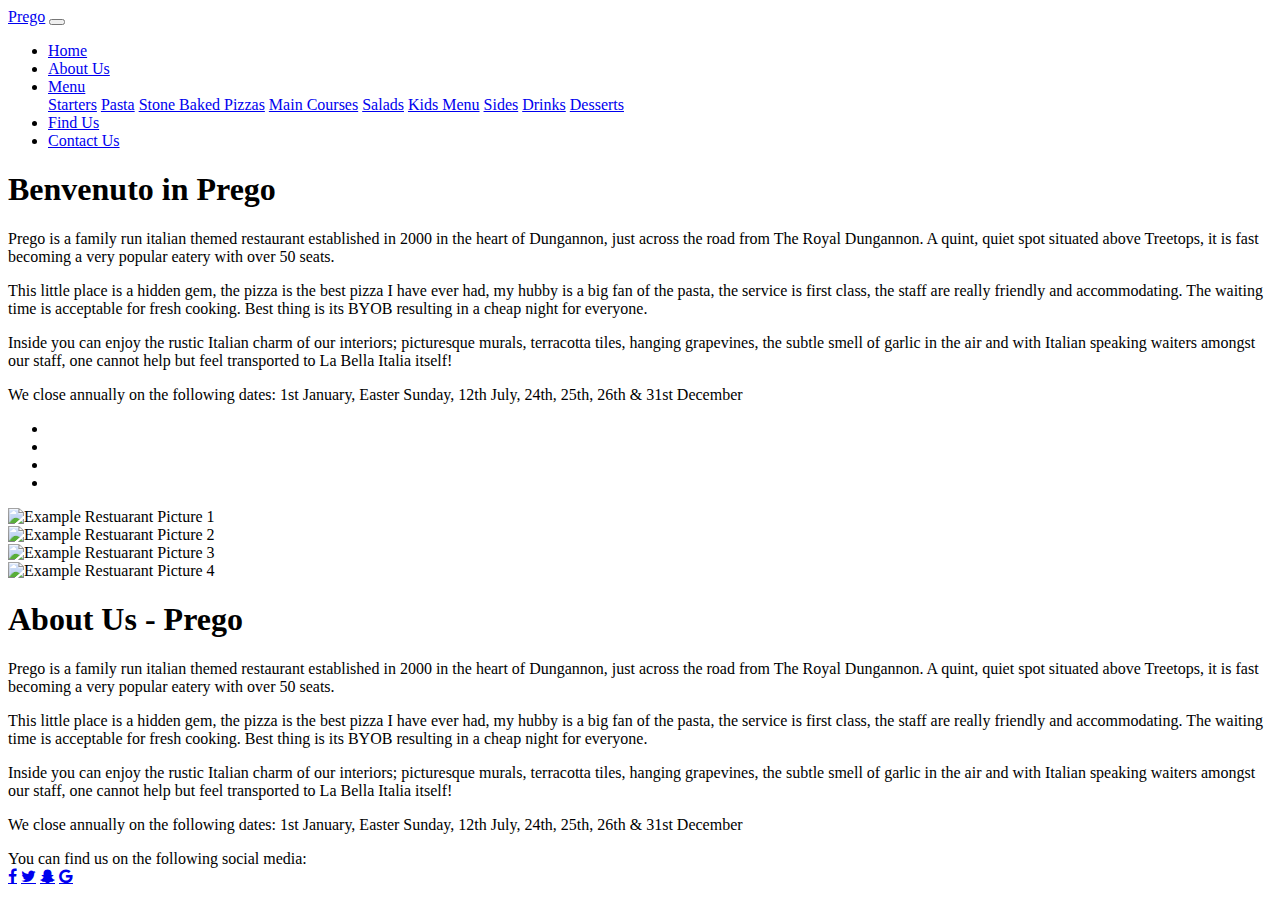
==== index.html @ 9827e864 "Add files via upload" ====
<!doctype html>
<html lang="en">
    <head>
        <!-- Required meta tags -->
        <meta charset="utf-8">
        <meta name="viewport" content="width=device-width, initial-scale=1, shrink-to-fit=no">

            <!-- Bootstrap CSS -->
        <link rel="stylesheet" href="https://stackpath.bootstrapcdn.com/bootstrap/4.1.1/css/bootstrap.min.css" 
            integrity="sha384-WskhaSGFgHYWDcbwN70/dfYBj47jz9qbsMId/iRN3ewGhXQFZCSftd1LZCfmhktB" crossorigin="anonymous">

        <!-- Social Media icon library -->
        <link rel="stylesheet" href="https://cdnjs.cloudflare.com/ajax/libs/font-awesome/4.7.0/css/font-awesome.min.css">

        <!-- Custom CSS -->
        <link rel="stylesheet" href="css/style.css">

        <!-- Custom Fonts -->
        <link href="https://fonts.googleapis.com/css?family=Felipa&display=swap" rel="stylesheet"> 
        <title>Prego - Authentic Italian Resturant</title>
    </head>

    <body>
        <!-- Navigation code start -->
        <nav class="navbar navbar-expand-lg navbar-dark fixed-top" id="mainNav">
            <a class="navbar-brand text-uppercase" href="#top" id="brand">Prego</a>
            <button class="navbar-toggler" type="button" data-toggle="collapse" data-target="#navbarNav" 
                    aria-controls="navbarNav" aria-expanded="false" aria-label="Toggle navigation">
                <span class="navbar-toggler-icon"></span>
            </button>
            <div class=" navbar-collapse collapse" id="navbarNav">
                <ul class="navbar-nav">
                    <li class="nav-item active">
                        <a class="nav-link" href="#opening">Home</a>
                    </li>
                    <li class="nav-item">
                        <a class="nav-link" href="#about">About Us</a>
                    </li>

                    <li class="nav-item dropdown">
                        <a class="nav-link dropdown-toggle" href="#" id="navbarDrop" data-toggle="dropdown">
                            Menu
                        </a>
                        <div class="dropdown-menu">
                            <a class="dropdown-item" href="menu.html">Starters</a>
                            <a class="dropdown-item" href="#">Pasta</a>
                            <a class="dropdown-item" href="#">Stone Baked Pizzas</a>
                            <a class="dropdown-item" href="#">Main Courses</a>
                            <a class="dropdown-item" href="#">Salads</a>
                            <a class="dropdown-item" href="#">Kids Menu</a>
                            <a class="dropdown-item" href="#">Sides</a>
                            <a class="dropdown-item" href="#">Drinks</a>
                            <a class="dropdown-item" href="#">Desserts</a>
                        </div>
                    </li>

                    <li class="nav-item">
                        <a class="nav-link" href="#">Find Us</a>
                    </li>
                    <li class="nav-item">
                        <a class="nav-link" href="#">Contact Us</a>
                    </li>
                </ul>
            </div>
        </nav>
        <!-- Navigation code end -->

        <!-- Opening paragraph start -->
        <div class="container" id="opening">
            <h1 id="title">Benvenuto in Prego</h1>
            <div class="underLine">
                <div class="row" id="titleColour">
                    <span class="hrGreen"></span>
                    <span class="hrWhite"></span>
                    <span class="hrRed"></span>
                </div> 
            </div>
            <p>
                Prego is a family run italian themed restaurant established in 2000 in the heart of Dungannon, 
                just across the road from The Royal Dungannon. A quint, quiet spot situated above Treetops, it is fast 
                becoming a very popular eatery with over 50 seats.
            </p>
            <p>
                This little place is a hidden gem, the pizza is the best pizza I have ever had, my hubby is a big fan of the pasta, 
                the service is first class, the staff are really friendly and accommodating. The waiting time is acceptable for fresh 
                cooking. Best thing is its BYOB resulting in a cheap night for everyone.
            </p>
            <p>
                Inside you can enjoy the rustic Italian charm of our interiors; picturesque murals, terracotta tiles, 
                hanging grapevines, the subtle smell of garlic in the air and with Italian speaking waiters amongst our staff, 
                one cannot help but feel transported to La Bella Italia itself!
            </p>
            <p>
                We close annually on the following dates: 1st January, Easter Sunday, 12th July, 
                24th, 25th, 26th & 31st December
            </p>
            <p class="space"></p>    
        </div>
        <!-- Opening paragraph end -->

        <!-- Carousel code start -->
        <div id="resturantPics" class="carousel slide" data-ride="carousel">
            <!-- Indicators -->
            <ul class="carousel-indicators">
                <li data-target="#resturantPics" data-slide-to="0" class="active"></li>
                <li data-target="#resturantPics" data-slide-to="1"></li>
                <li data-target="#resturantPics" data-slide-to="2"></li>
                <li data-target="#resturantPics" data-slide-to="3"></li>
            </ul>
                
            <!-- The slideshow -->
            <div class="carousel-inner">
                <div class="carousel-item active">
                    <img src="img/example-picture-01.jpg" alt="Example Restuarant Picture 1">
                </div>
                <div class="carousel-item">
                    <img src="img/example-picture-02.jpg" alt="Example Restuarant Picture 2">
                </div>
                <div class="carousel-item">
                    <img src="img/example-picture-03.jpg" alt="Example Restuarant Picture 3">
                </div>
                <div class="carousel-item">
                        <img src="img/example-picture-04.jpg" alt="Example Restuarant Picture 4">
                </div>
            </div>   
        </div>
        <!-- Carousel code end -->

        <!-- About Us paragraph start -->
        <div class="container" id="about">
            <h1 id="title">About Us - Prego</h1>
            <div class="underLine">
                <div class="row" id="titleColour">
                    <span class="hrGreen"></span>
                    <span class="hrWhite"></span>
                    <span class="hrRed"></span>
                </div> 
            </div>
            <p>
                Prego is a family run italian themed restaurant established in 2000 in the heart of Dungannon, 
                just across the road from The Royal Dungannon. A quint, quiet spot situated above Treetops, it is fast 
                becoming a very popular eatery with over 50 seats.
            </p>
            <p>
                This little place is a hidden gem, the pizza is the best pizza I have ever had, my hubby is a big fan of the pasta, 
                the service is first class, the staff are really friendly and accommodating. The waiting time is acceptable for fresh 
                cooking. Best thing is its BYOB resulting in a cheap night for everyone.
            </p>
            <p>
                Inside you can enjoy the rustic Italian charm of our interiors; picturesque murals, terracotta tiles, 
                hanging grapevines, the subtle smell of garlic in the air and with Italian speaking waiters amongst our staff, 
                one cannot help but feel transported to La Bella Italia itself!
            </p>
            <p>
                We close annually on the following dates: 1st January, Easter Sunday, 12th July, 
                24th, 25th, 26th & 31st December
            </p> 
            <p class="space"></p>      
        </div>
        <!-- About Us paragraph end -->


        <footer class="social justify-content-center">
            <div class="row">
                <div class="col-md-6" id="text">You can find us on the following social media:</div>
                <div class="col-md-6" id="social">
                    <a href="#" class="fa fa-facebook"></a>
                    <a href="#" class="fa fa-twitter"></a>
                    <a href="#" class="fa fa-snapchat-ghost"></a>
                    <a href="#" class="fa fa-google"></a>
                </div>
            </div>            
        </footer>

   
        <!-- Optional JavaScript -->
        <!-- jQuery first, then Popper.js, then Bootstrap JS -->
        <script src="https://code.jquery.com/jquery-3.3.1.slim.min.js" 
                integrity="sha384-q8i/X+965DzO0rT7abK41JStQIAqVgRVzpbzo5smXKp4YfRvH+8abtTE1Pi6jizo" crossorigin="anonymous"></script>
        <script src="https://cdnjs.cloudflare.com/ajax/libs/popper.js/1.14.3/umd/popper.min.js" 
                integrity="sha384-ZMP7rVo3mIykV+2+9J3UJ46jBk0WLaUAdn689aCwoqbBJiSnjAK/l8WvCWPIPm49" crossorigin="anonymous"></script>
        <script src="https://stackpath.bootstrapcdn.com/bootstrap/4.1.1/js/bootstrap.min.js" 
                integrity="sha384-smHYKdLADwkXOn1EmN1qk/HfnUcbVRZyYmZ4qpPea6sjB/pTJ0euyQp0Mk8ck+5T" crossorigin="anonymous"></script>
  </body>
</html>
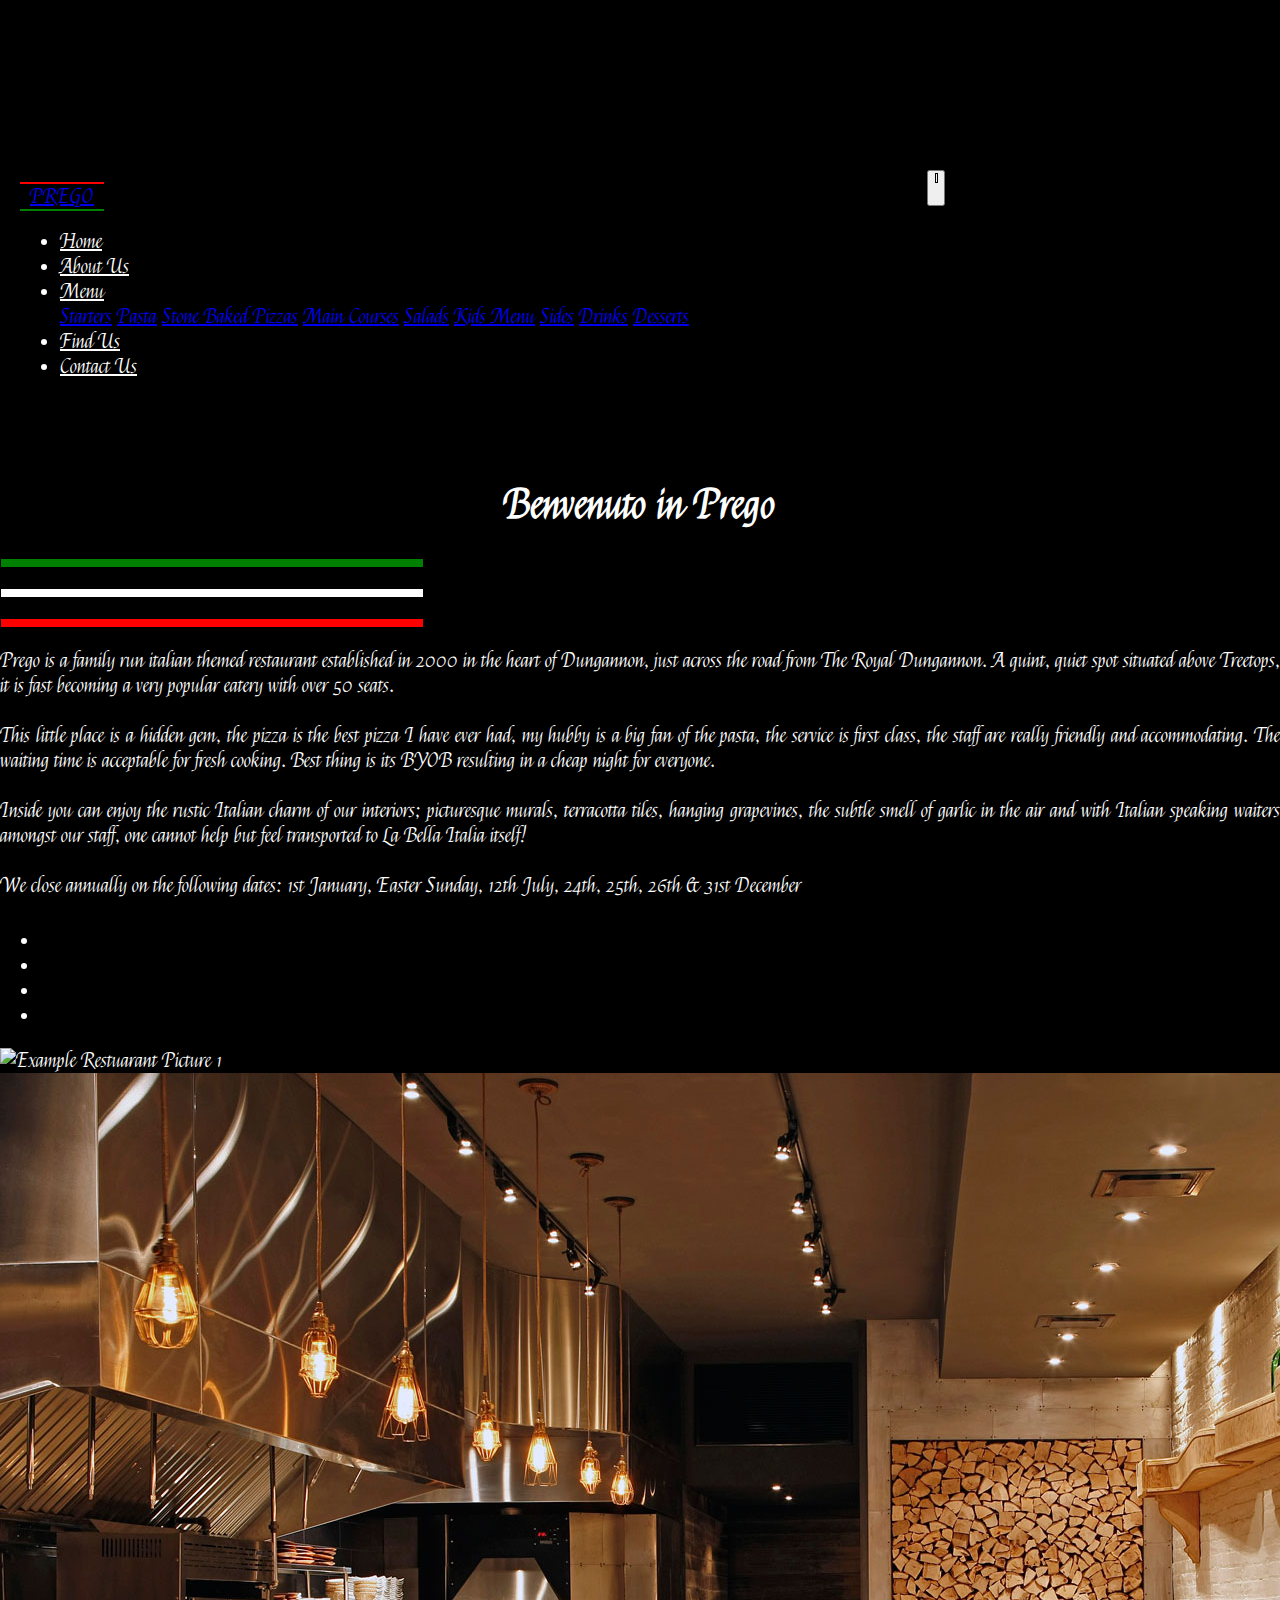
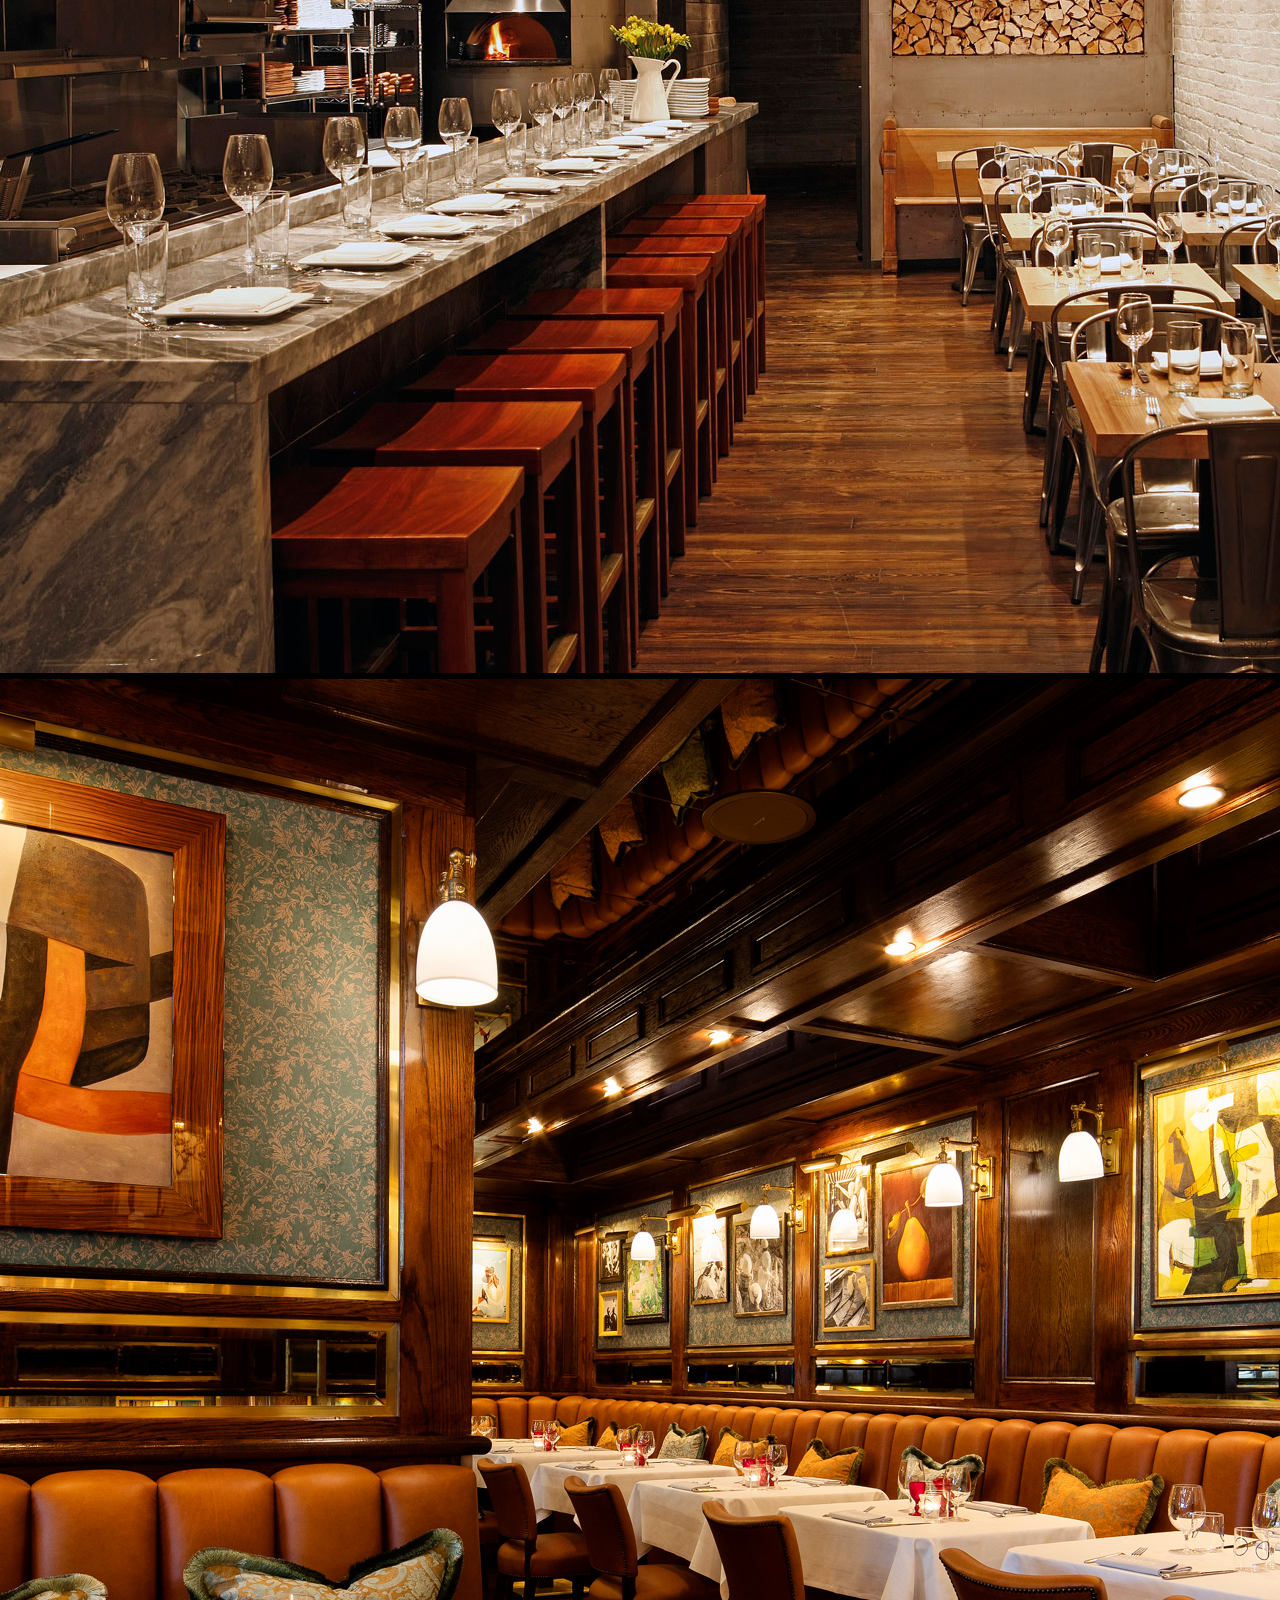
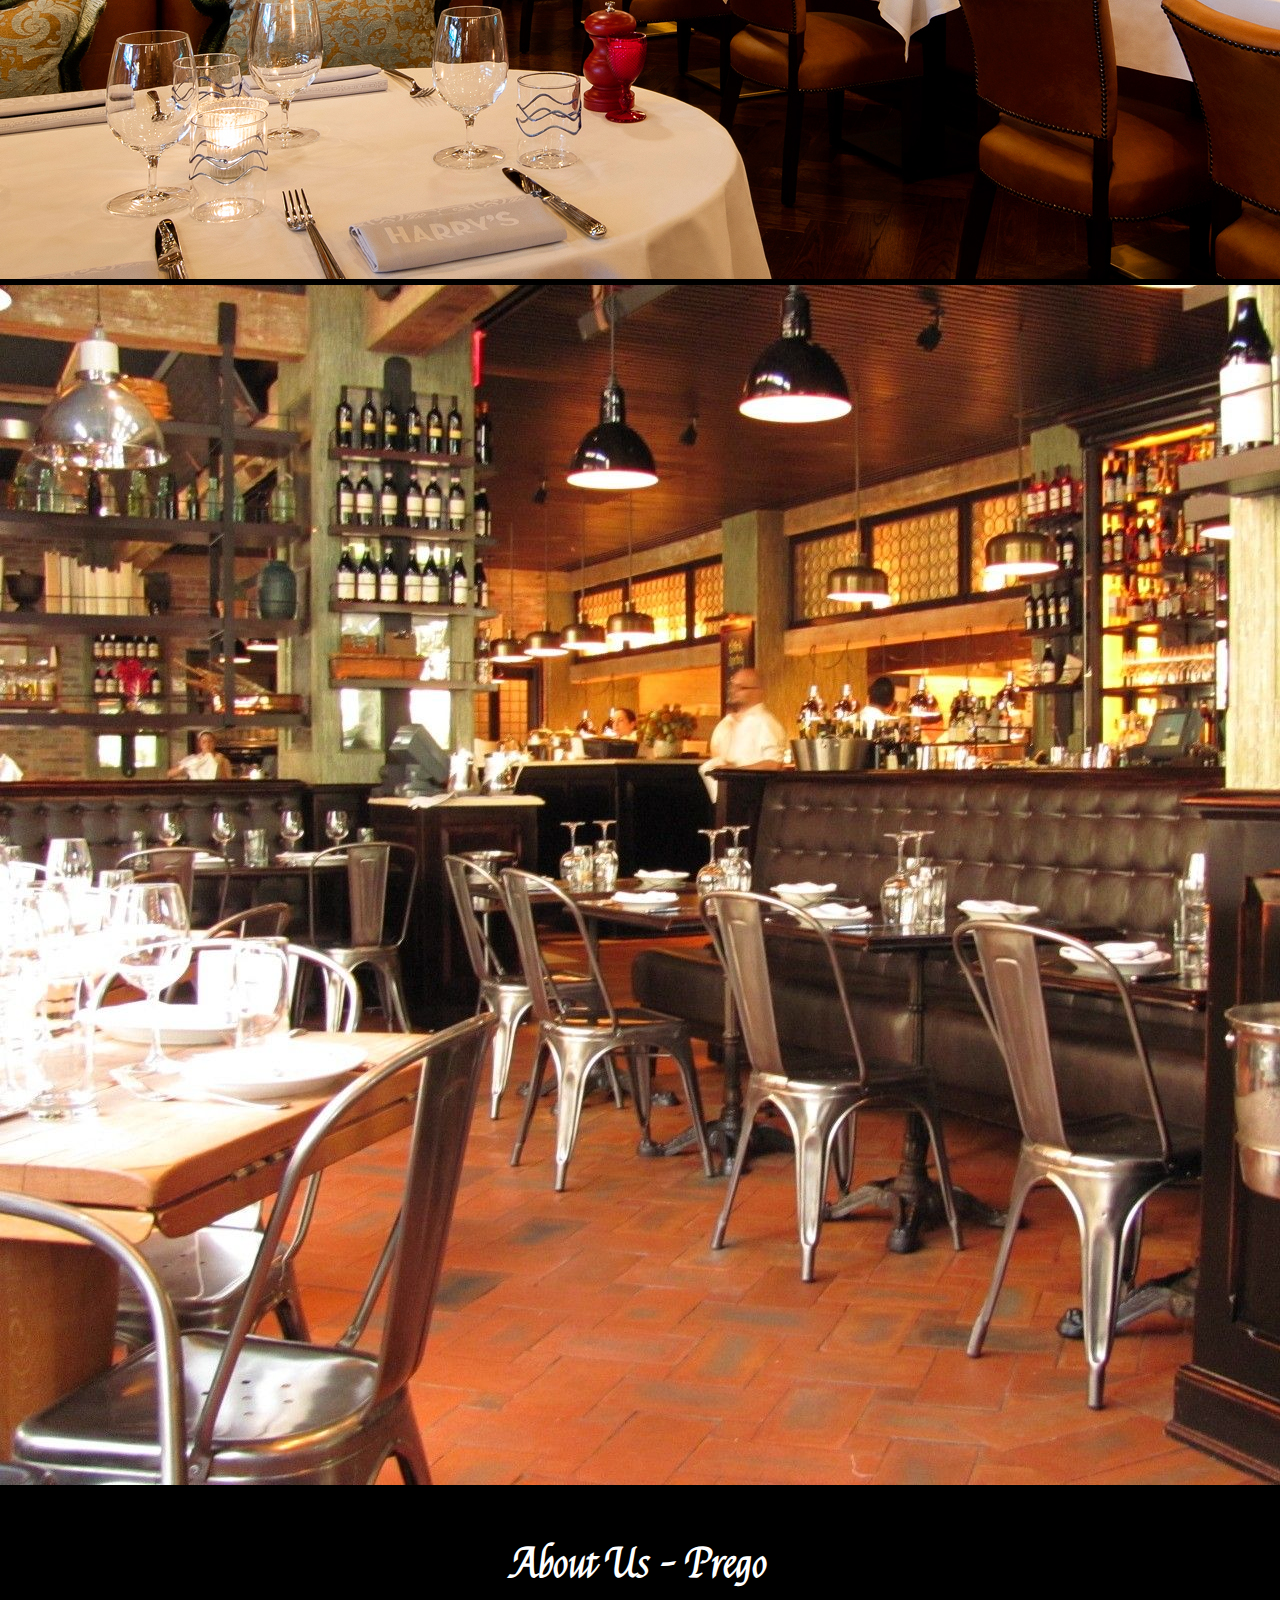
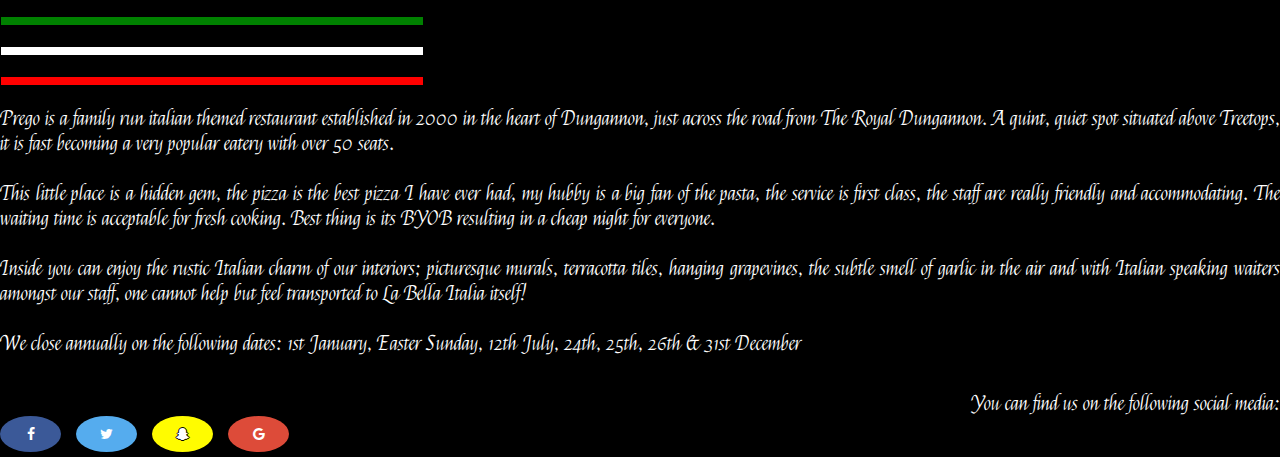
==== commit 1a426002: "updated-index-with-breaks" ====
--- a/index.html
+++ b/index.html
@@ -20,7 +20,7 @@
         <title>Prego - Authentic Italian Resturant</title>
     </head>
 
-    <body>
+    <body id="top">
         <!-- Navigation code start -->
         <nav class="navbar navbar-expand-lg navbar-dark fixed-top" id="mainNav">
             <a class="navbar-brand text-uppercase" href="#top" id="brand">Prego</a>
@@ -31,7 +31,7 @@
             <div class=" navbar-collapse collapse" id="navbarNav">
                 <ul class="navbar-nav">
                     <li class="nav-item active">
-                        <a class="nav-link" href="#opening">Home</a>
+                        <a class="nav-link" href="#top">Home</a>
                     </li>
                     <li class="nav-item">
                         <a class="nav-link" href="#about">About Us</a>
@@ -43,7 +43,7 @@
                         </a>
                         <div class="dropdown-menu">
                             <a class="dropdown-item" href="menu.html">Starters</a>
-                            <a class="dropdown-item" href="#">Pasta</a>
+                            <a class="dropdown-item" href="menu.html#pasta">Pasta</a>
                             <a class="dropdown-item" href="#">Stone Baked Pizzas</a>
                             <a class="dropdown-item" href="#">Main Courses</a>
                             <a class="dropdown-item" href="#">Salads</a>
@@ -66,7 +66,7 @@
         <!-- Navigation code end -->
 
         <!-- Opening paragraph start -->
-        <div class="container" id="opening">
+        <div class="container" id="top">
             <h1 id="title">Benvenuto in Prego</h1>
             <div class="underLine">
                 <div class="row" id="titleColour">
@@ -79,17 +79,17 @@
                 Prego is a family run italian themed restaurant established in 2000 in the heart of Dungannon, 
                 just across the road from The Royal Dungannon. A quint, quiet spot situated above Treetops, it is fast 
                 becoming a very popular eatery with over 50 seats.
-            </p>
+            </p></br>
             <p>
                 This little place is a hidden gem, the pizza is the best pizza I have ever had, my hubby is a big fan of the pasta, 
                 the service is first class, the staff are really friendly and accommodating. The waiting time is acceptable for fresh 
                 cooking. Best thing is its BYOB resulting in a cheap night for everyone.
-            </p>
+            </p></br>
             <p>
                 Inside you can enjoy the rustic Italian charm of our interiors; picturesque murals, terracotta tiles, 
                 hanging grapevines, the subtle smell of garlic in the air and with Italian speaking waiters amongst our staff, 
                 one cannot help but feel transported to La Bella Italia itself!
-            </p>
+            </p></br>
             <p>
                 We close annually on the following dates: 1st January, Easter Sunday, 12th July, 
                 24th, 25th, 26th & 31st December
@@ -128,7 +128,7 @@
 
         <!-- About Us paragraph start -->
         <div class="container" id="about">
-            <h1 id="title">About Us - Prego</h1>
+            <h1 id="aboutTitle">About Us - Prego</h1>
             <div class="underLine">
                 <div class="row" id="titleColour">
                     <span class="hrGreen"></span>
@@ -140,17 +140,17 @@
                 Prego is a family run italian themed restaurant established in 2000 in the heart of Dungannon, 
                 just across the road from The Royal Dungannon. A quint, quiet spot situated above Treetops, it is fast 
                 becoming a very popular eatery with over 50 seats.
-            </p>
+            </p></br>
             <p>
                 This little place is a hidden gem, the pizza is the best pizza I have ever had, my hubby is a big fan of the pasta, 
                 the service is first class, the staff are really friendly and accommodating. The waiting time is acceptable for fresh 
                 cooking. Best thing is its BYOB resulting in a cheap night for everyone.
-            </p>
+            </p></br>
             <p>
                 Inside you can enjoy the rustic Italian charm of our interiors; picturesque murals, terracotta tiles, 
                 hanging grapevines, the subtle smell of garlic in the air and with Italian speaking waiters amongst our staff, 
                 one cannot help but feel transported to La Bella Italia itself!
-            </p>
+            </p></br>
             <p>
                 We close annually on the following dates: 1st January, Easter Sunday, 12th July, 
                 24th, 25th, 26th & 31st December
--- a/css/style.css
+++ b/css/style.css
@@ -0,0 +1,150 @@
+#brand {
+    border-top: 2px solid red;
+    border-bottom: 2px solid green;
+    padding: 0 10px;
+    text-transform: uppercase;
+    margin-right: 66%;
+}
+
+#top {
+    text-align: justify;
+    margin-top: 50px;
+}
+
+p {
+    margin: 0px 0px;
+}
+
+.starterMenu {
+    border: 1px solid white;
+}
+
+span { 
+    display: block; 
+    width: 33%; 
+    height: 8px;
+    border: 1px solid black;
+    margin-bottom: 20px;
+}
+
+.underLine{
+    width:100%;
+}
+
+.hrGreen {
+    background-color: green;
+}
+
+.hrWhite {
+    background-color: white;
+}
+
+.hrRed {
+    background-color: red;
+}
+
+#titleColour {
+    width: 100%;
+}
+
+.space {
+    margin-bottom: 30px;
+}
+
+
+#title {
+    text-align: center;
+}
+
+#aboutTitle {
+    text-align: center;
+    padding-top: 20px;
+}
+
+#menuDishes {
+    text-align: center;
+    padding-top: 120px;
+}
+
+#startDish {
+    text-align: center;
+    padding-top: 30px;
+}
+
+body {
+    font-family: 'Felipa', cursive;
+    font-size: 125%;
+    background-color: black;
+    color: white;
+    margin:0;
+    padding-top: 90px;
+}
+
+#mainNav {
+    background-color: black;
+    padding: 30px 20px;
+}
+
+a.nav-link {
+    color: white !important;
+}
+
+.social {
+    background-color: black;
+    padding: 5px 0px;
+    color: white;
+}
+
+.social a {
+    text-decoration: none;
+    margin-right: 10px;
+}
+
+#text {
+    text-align: right;
+}
+
+#social {
+    text-align: left;
+    background-color: black;
+}
+
+.fa {
+    padding: 11px;
+    font-size: 14px;
+    width: 39px;
+    text-align: center;
+    text-decoration: none;
+    border-radius: 50%;
+}
+
+.fa-facebook {
+    background: #3B5998;
+    color: white;
+}
+
+.fa-twitter {
+    background: #55ACEE;
+    color: white;
+}
+
+.fa-snapchat-ghost {
+    background: #fffc00;
+    color: white;
+    text-shadow: -1px 0 black, 0 1px black, 1px 0 black, 0 -1px black;
+}
+
+.fa-google {
+    background: #dd4b39;
+    color: white;
+}
+
+.fa:hover {
+    color: white;
+}
+
+
+
+
+
+
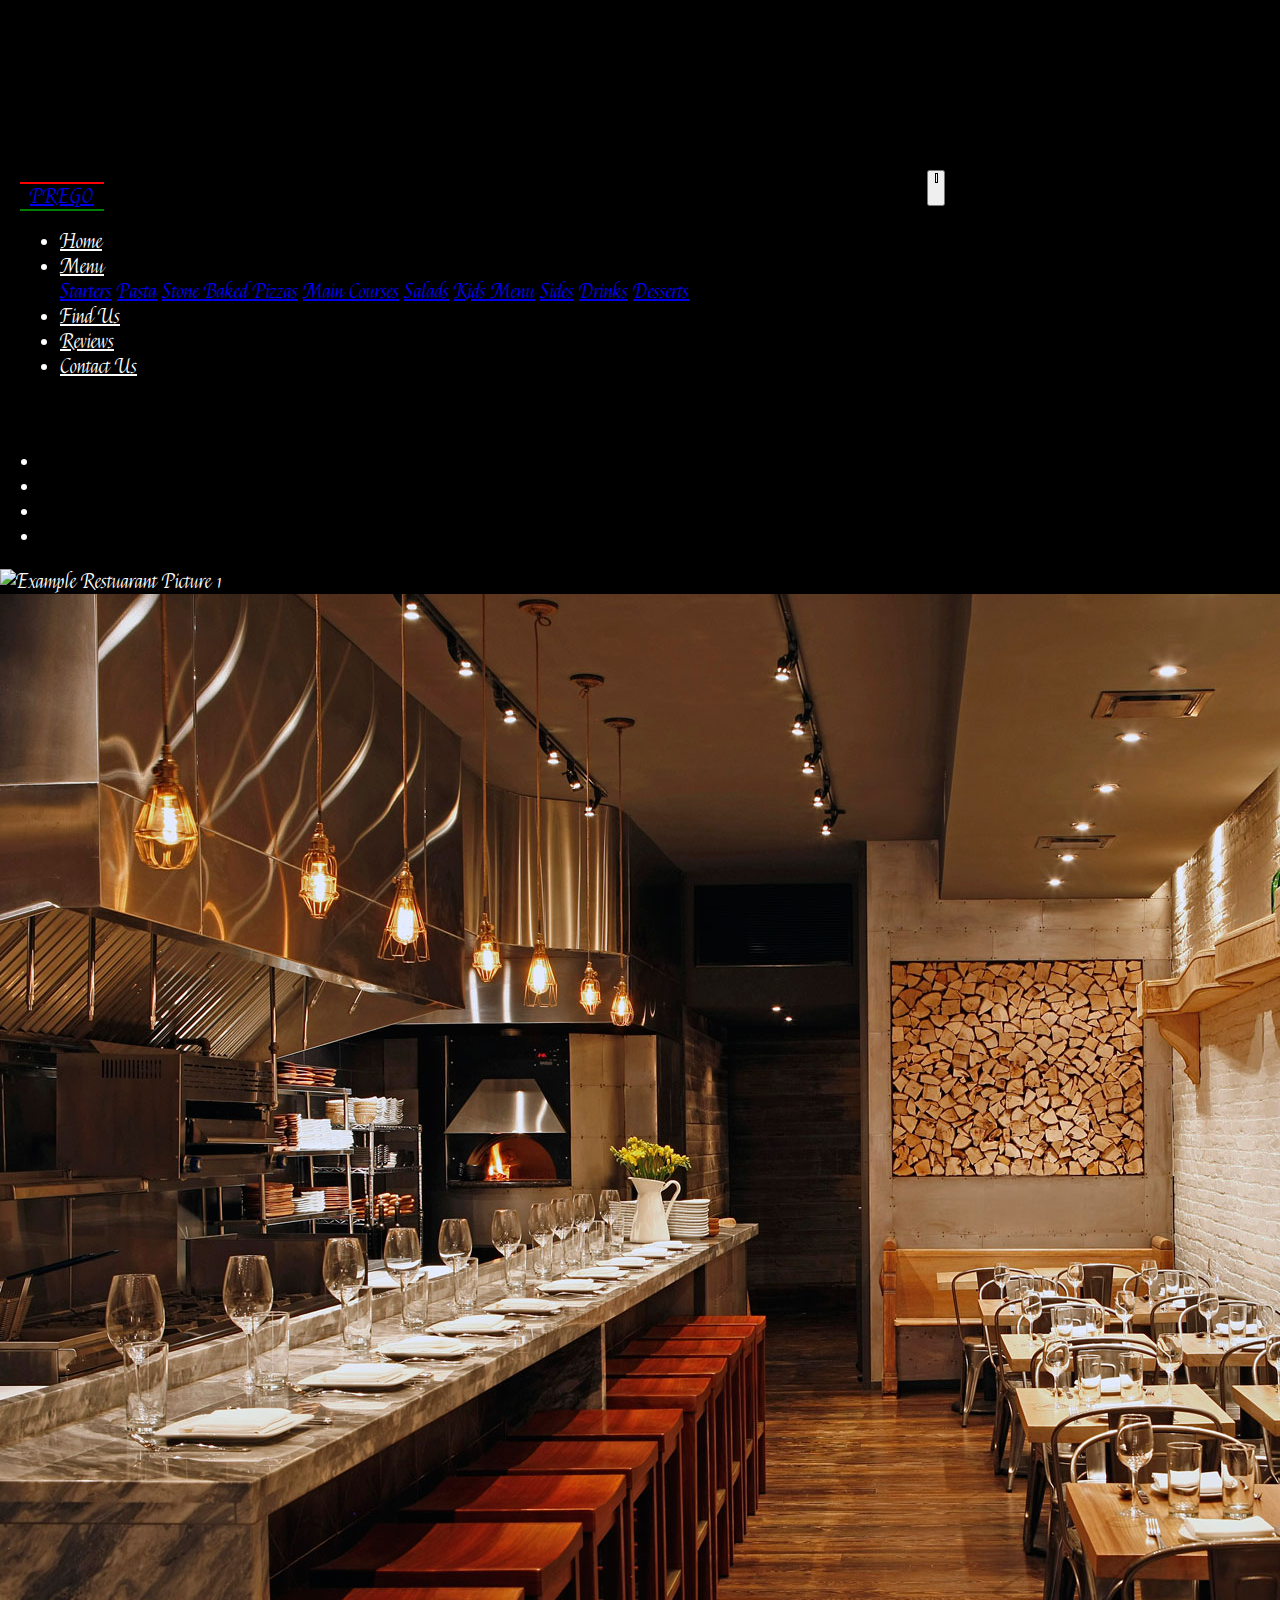
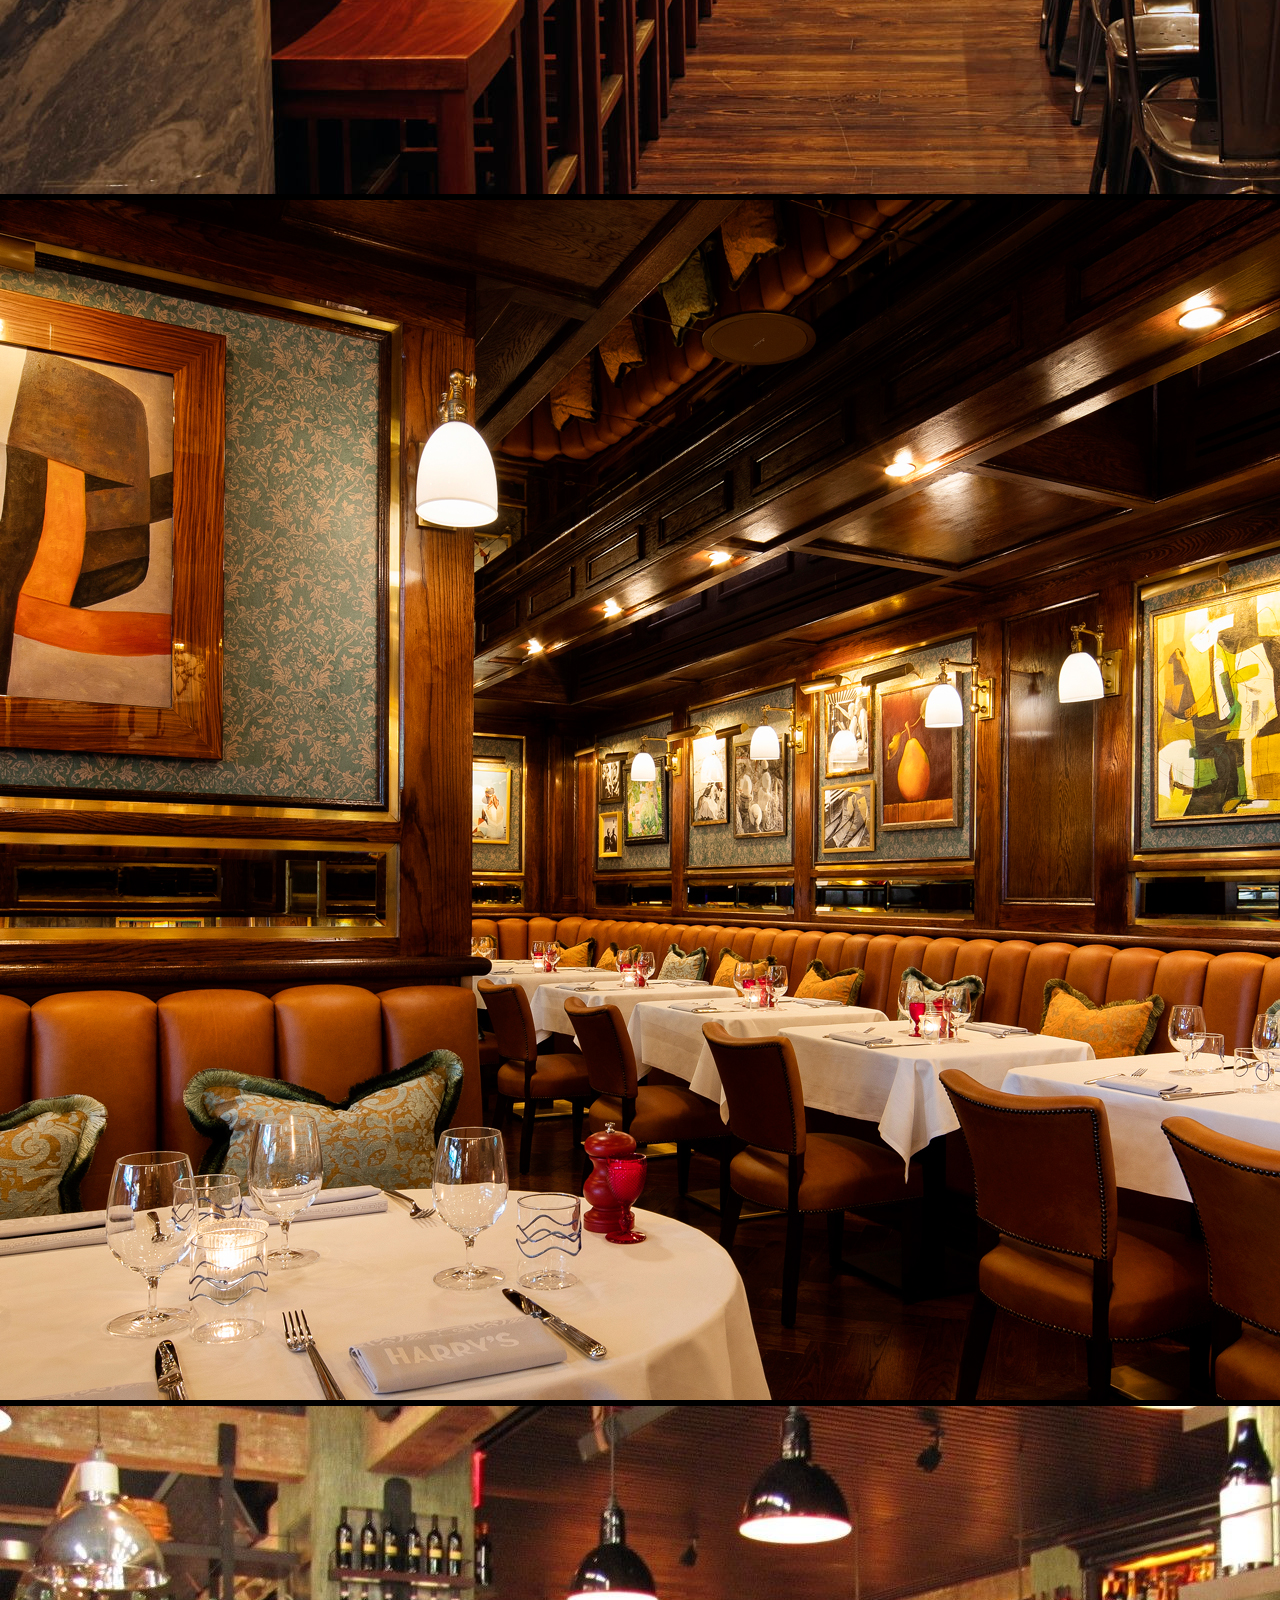
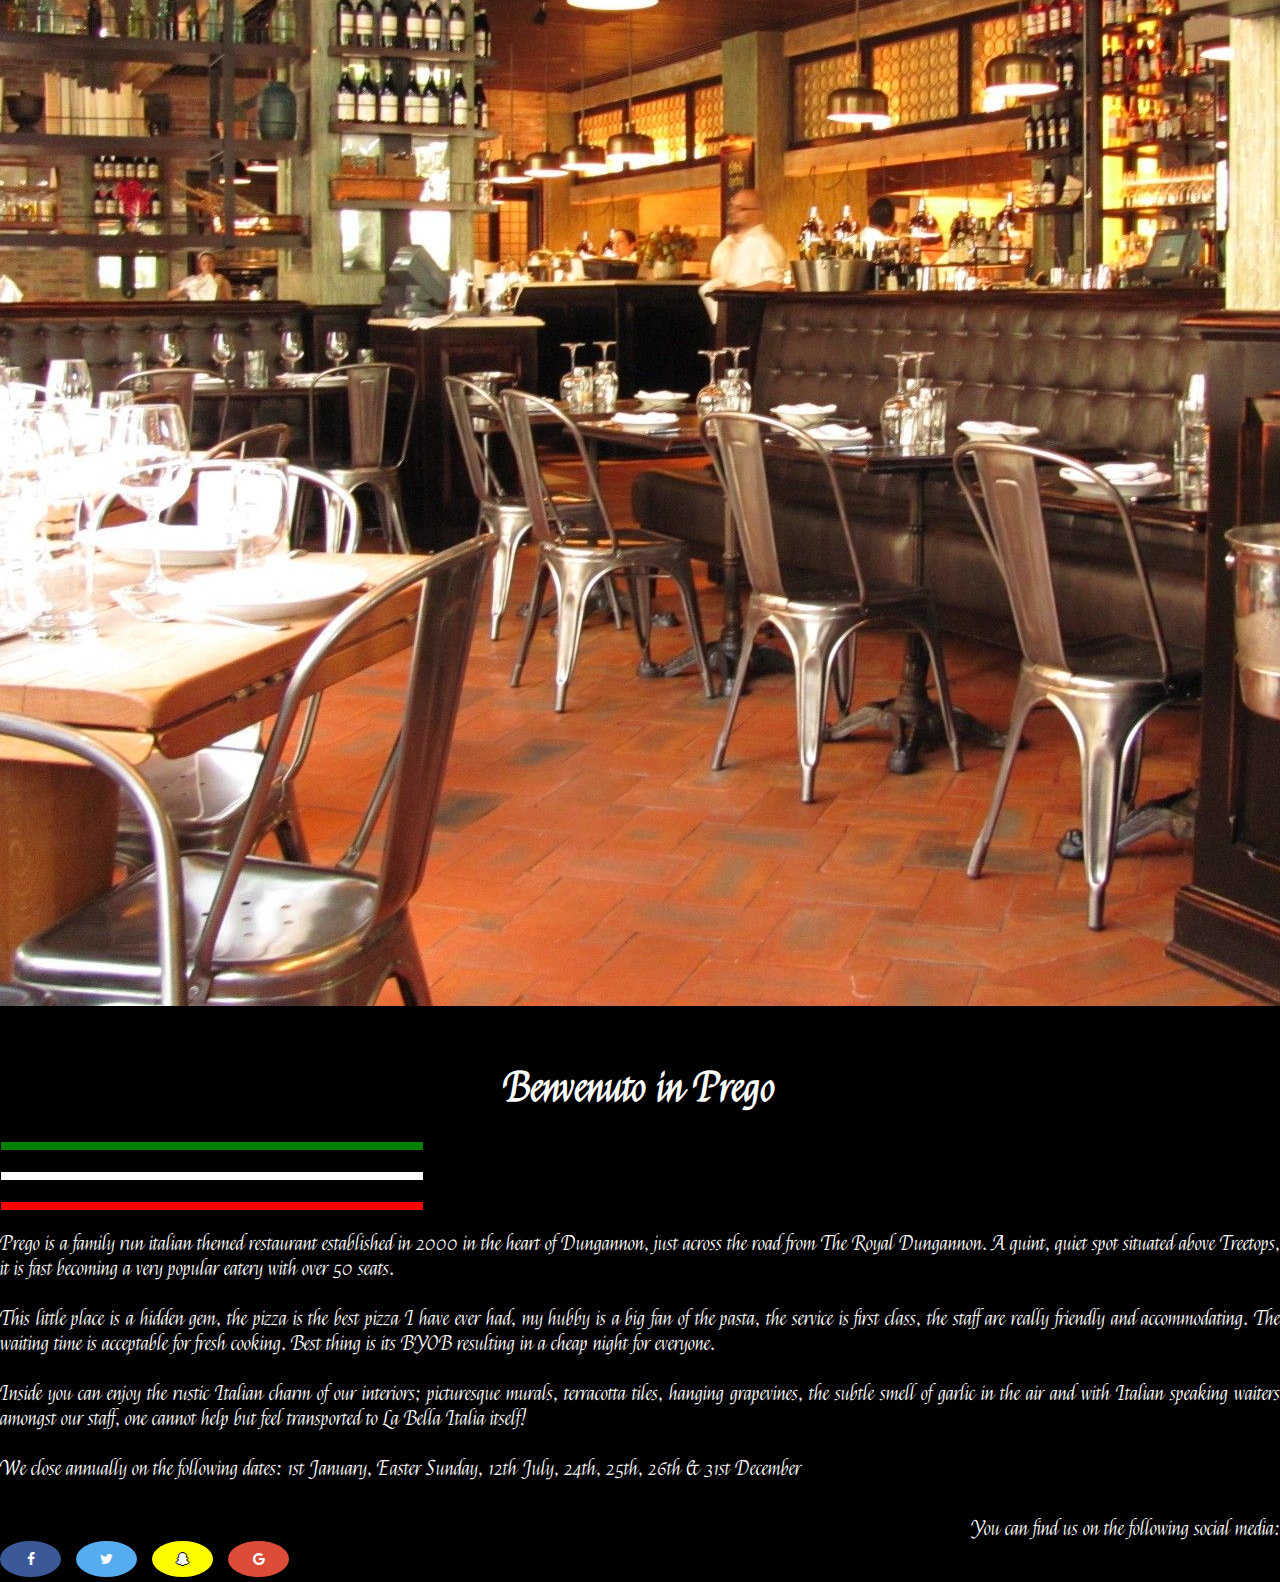
==== commit ee417ba1: "changes-links-and-finished-menu" ====
--- a/index.html
+++ b/index.html
@@ -33,29 +33,27 @@
                     <li class="nav-item active">
                         <a class="nav-link" href="#top">Home</a>
                     </li>
-                    <li class="nav-item">
-                        <a class="nav-link" href="#about">About Us</a>
-                    </li>
-
                     <li class="nav-item dropdown">
                         <a class="nav-link dropdown-toggle" href="#" id="navbarDrop" data-toggle="dropdown">
                             Menu
                         </a>
                         <div class="dropdown-menu">
-                            <a class="dropdown-item" href="menu.html">Starters</a>
+                            <a class="dropdown-item" href="menu.html#top">Starters</a>
                             <a class="dropdown-item" href="menu.html#pasta">Pasta</a>
-                            <a class="dropdown-item" href="#">Stone Baked Pizzas</a>
-                            <a class="dropdown-item" href="#">Main Courses</a>
-                            <a class="dropdown-item" href="#">Salads</a>
-                            <a class="dropdown-item" href="#">Kids Menu</a>
-                            <a class="dropdown-item" href="#">Sides</a>
-                            <a class="dropdown-item" href="#">Drinks</a>
-                            <a class="dropdown-item" href="#">Desserts</a>
+                            <a class="dropdown-item" href="menu.html#pizzas">Stone Baked Pizzas</a>
+                            <a class="dropdown-item" href="menu.html#mainCourses">Main Courses</a>
+                            <a class="dropdown-item" href="menu.html#salads">Salads</a>
+                            <a class="dropdown-item" href="menu.html#kids">Kids Menu</a>
+                            <a class="dropdown-item" href="menu.html#sides">Sides</a>
+                            <a class="dropdown-item" href="menu.html#drinks">Drinks</a>
+                            <a class="dropdown-item" href="menu.html#desserts">Desserts</a>
                         </div>
                     </li>
-
                     <li class="nav-item">
                         <a class="nav-link" href="#">Find Us</a>
+                    </li>
+                    <li class="nav-item">
+                        <a class="nav-link" href="review.html">Reviews</a>
                     </li>
                     <li class="nav-item">
                         <a class="nav-link" href="#">Contact Us</a>
@@ -64,6 +62,34 @@
             </div>
         </nav>
         <!-- Navigation code end -->
+
+        <!-- Carousel code start -->
+        <div id="resturantPics" class="carousel slide" data-ride="carousel">
+            <!-- Indicators -->
+            <ul class="carousel-indicators">
+                <li data-target="#resturantPics" data-slide-to="0" class="active"></li>
+                <li data-target="#resturantPics" data-slide-to="1"></li>
+                <li data-target="#resturantPics" data-slide-to="2"></li>
+                <li data-target="#resturantPics" data-slide-to="3"></li>
+            </ul>
+                
+            <!-- The slideshow -->
+            <div class="carousel-inner">
+                <div class="carousel-item active">
+                    <img src="img/example-picture-01.jpg" alt="Example Restuarant Picture 1">
+                </div>
+                <div class="carousel-item">
+                    <img src="img/example-picture-02.jpg" alt="Example Restuarant Picture 2">
+                </div>
+                <div class="carousel-item">
+                    <img src="img/example-picture-03.jpg" alt="Example Restuarant Picture 3">
+                </div>
+                <div class="carousel-item">
+                        <img src="img/example-picture-04.jpg" alt="Example Restuarant Picture 4">
+                </div>
+            </div>   
+        </div>
+        <!-- Carousel code end -->
 
         <!-- Opening paragraph start -->
         <div class="container" id="top">
@@ -97,69 +123,7 @@
             <p class="space"></p>    
         </div>
         <!-- Opening paragraph end -->
-
-        <!-- Carousel code start -->
-        <div id="resturantPics" class="carousel slide" data-ride="carousel">
-            <!-- Indicators -->
-            <ul class="carousel-indicators">
-                <li data-target="#resturantPics" data-slide-to="0" class="active"></li>
-                <li data-target="#resturantPics" data-slide-to="1"></li>
-                <li data-target="#resturantPics" data-slide-to="2"></li>
-                <li data-target="#resturantPics" data-slide-to="3"></li>
-            </ul>
-                
-            <!-- The slideshow -->
-            <div class="carousel-inner">
-                <div class="carousel-item active">
-                    <img src="img/example-picture-01.jpg" alt="Example Restuarant Picture 1">
-                </div>
-                <div class="carousel-item">
-                    <img src="img/example-picture-02.jpg" alt="Example Restuarant Picture 2">
-                </div>
-                <div class="carousel-item">
-                    <img src="img/example-picture-03.jpg" alt="Example Restuarant Picture 3">
-                </div>
-                <div class="carousel-item">
-                        <img src="img/example-picture-04.jpg" alt="Example Restuarant Picture 4">
-                </div>
-            </div>   
-        </div>
-        <!-- Carousel code end -->
-
-        <!-- About Us paragraph start -->
-        <div class="container" id="about">
-            <h1 id="aboutTitle">About Us - Prego</h1>
-            <div class="underLine">
-                <div class="row" id="titleColour">
-                    <span class="hrGreen"></span>
-                    <span class="hrWhite"></span>
-                    <span class="hrRed"></span>
-                </div> 
-            </div>
-            <p>
-                Prego is a family run italian themed restaurant established in 2000 in the heart of Dungannon, 
-                just across the road from The Royal Dungannon. A quint, quiet spot situated above Treetops, it is fast 
-                becoming a very popular eatery with over 50 seats.
-            </p></br>
-            <p>
-                This little place is a hidden gem, the pizza is the best pizza I have ever had, my hubby is a big fan of the pasta, 
-                the service is first class, the staff are really friendly and accommodating. The waiting time is acceptable for fresh 
-                cooking. Best thing is its BYOB resulting in a cheap night for everyone.
-            </p></br>
-            <p>
-                Inside you can enjoy the rustic Italian charm of our interiors; picturesque murals, terracotta tiles, 
-                hanging grapevines, the subtle smell of garlic in the air and with Italian speaking waiters amongst our staff, 
-                one cannot help but feel transported to La Bella Italia itself!
-            </p></br>
-            <p>
-                We close annually on the following dates: 1st January, Easter Sunday, 12th July, 
-                24th, 25th, 26th & 31st December
-            </p> 
-            <p class="space"></p>      
-        </div>
-        <!-- About Us paragraph end -->
-
-
+    
         <footer class="social justify-content-center">
             <div class="row">
                 <div class="col-md-6" id="text">You can find us on the following social media:</div>
--- a/css/style.css
+++ b/css/style.css
@@ -13,10 +13,6 @@
 
 p {
     margin: 0px 0px;
-}
-
-.starterMenu {
-    border: 1px solid white;
 }
 
 span { 
@@ -54,6 +50,14 @@
 
 #title {
     text-align: center;
+}
+
+.mainExtra {
+    font-style: italic;
+}
+
+.extras {
+    padding-top : 10px;
 }
 
 #aboutTitle {
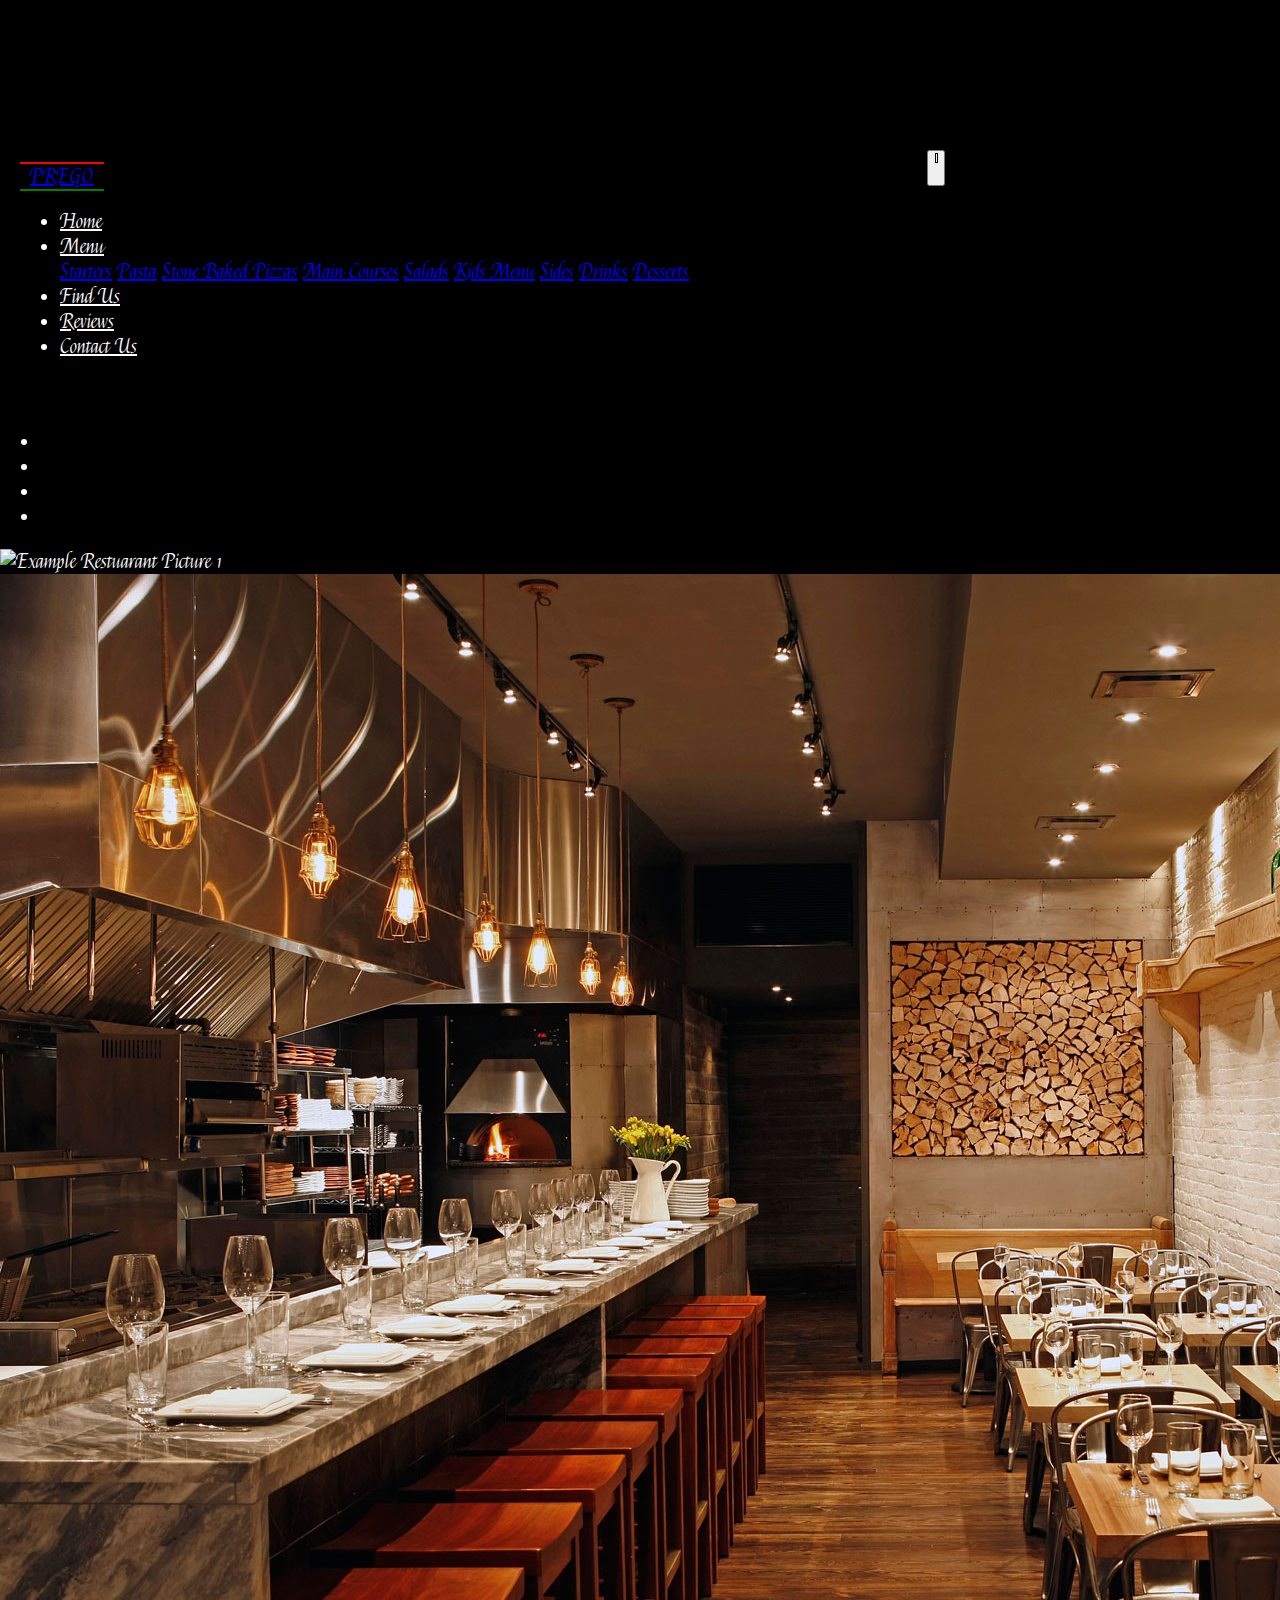
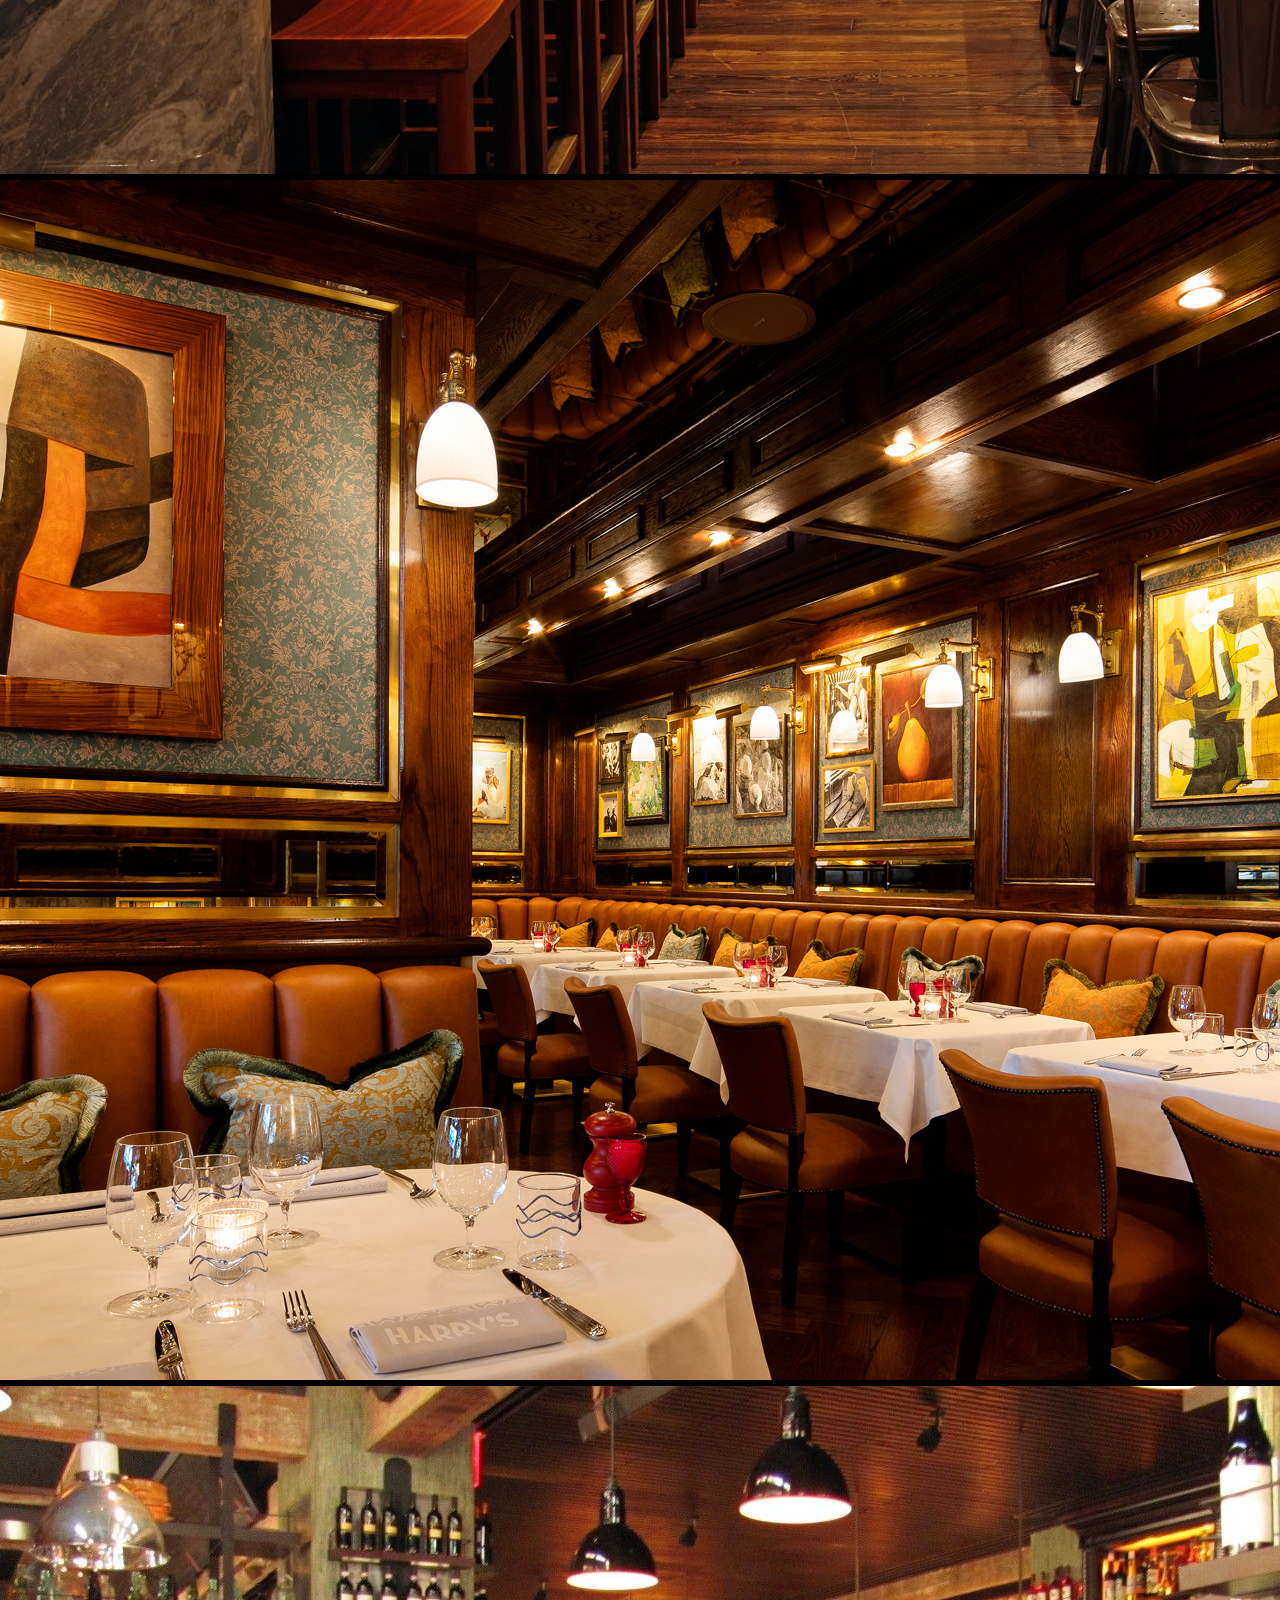
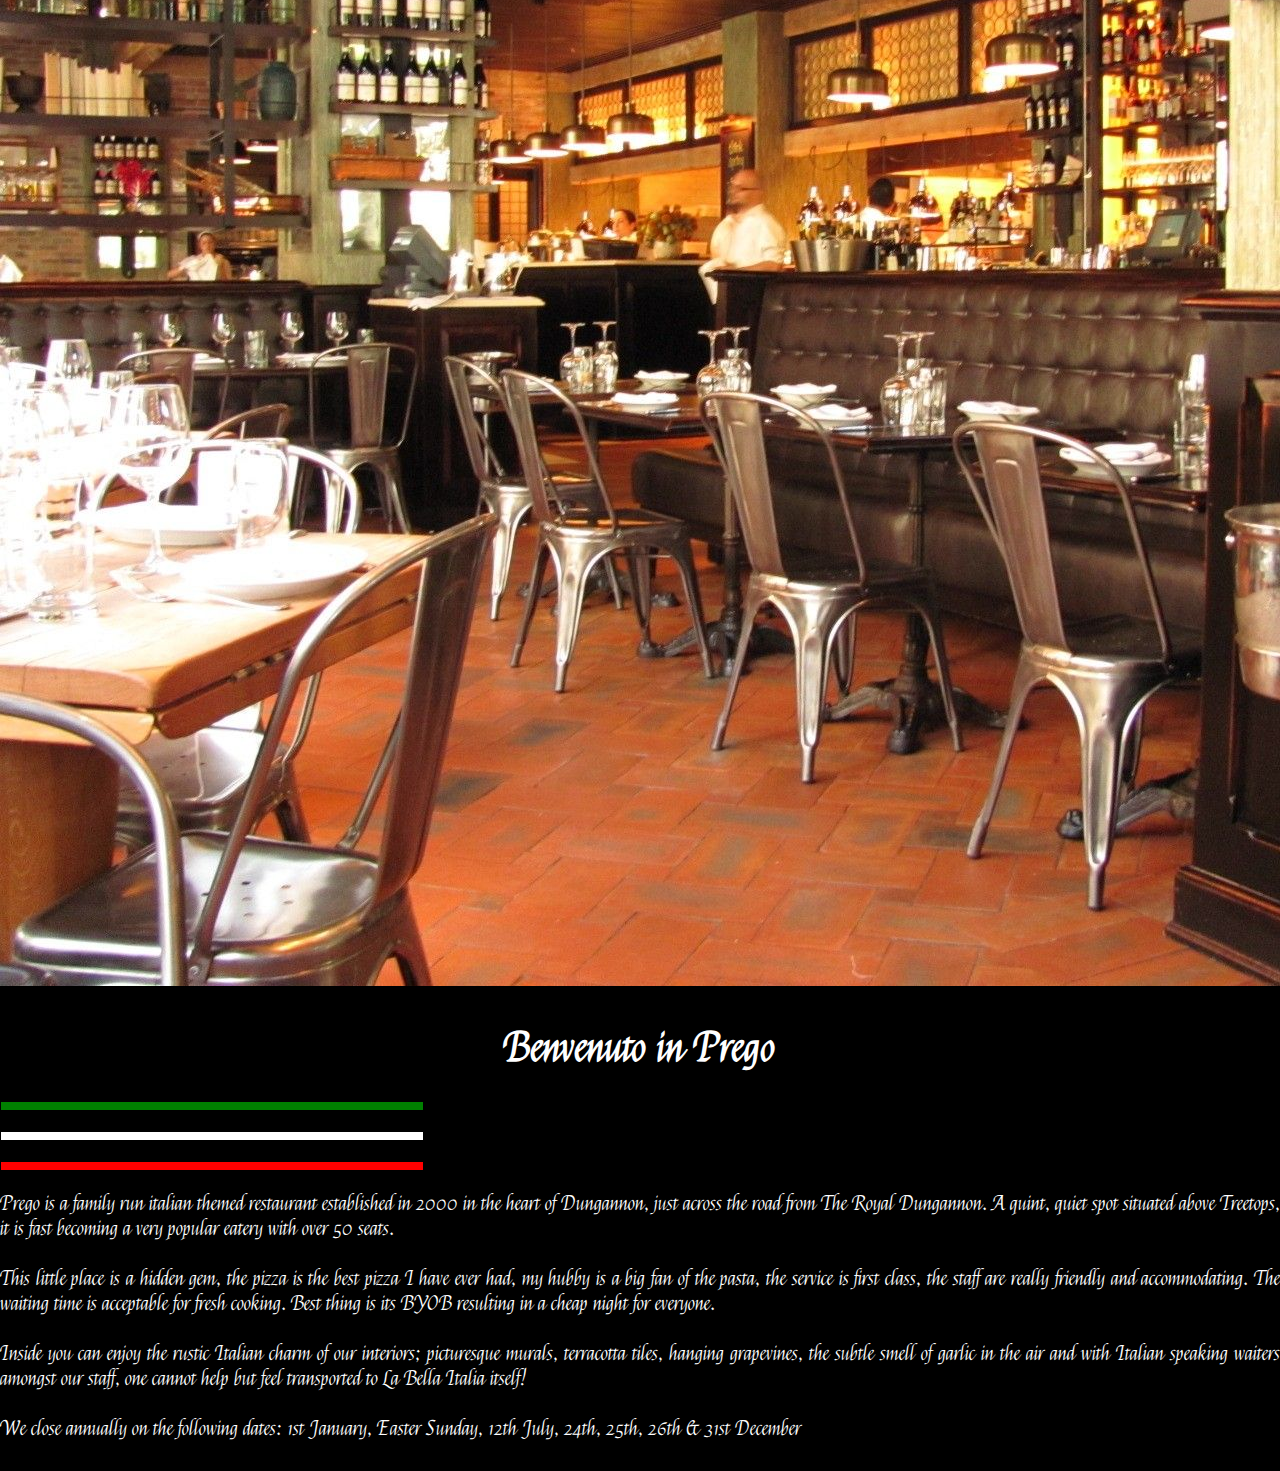
==== commit c76f0528: "removed-social-footer" ====
--- a/index.html
+++ b/index.html
@@ -50,13 +50,13 @@
                         </div>
                     </li>
                     <li class="nav-item">
-                        <a class="nav-link" href="#">Find Us</a>
+                        <a class="nav-link" href="findUs.html">Find Us</a>
                     </li>
                     <li class="nav-item">
                         <a class="nav-link" href="review.html">Reviews</a>
                     </li>
                     <li class="nav-item">
-                        <a class="nav-link" href="#">Contact Us</a>
+                        <a class="nav-link" href="contactUs.html">Contact Us</a>
                     </li>
                 </ul>
             </div>
@@ -123,20 +123,7 @@
             <p class="space"></p>    
         </div>
         <!-- Opening paragraph end -->
-    
-        <footer class="social justify-content-center">
-            <div class="row">
-                <div class="col-md-6" id="text">You can find us on the following social media:</div>
-                <div class="col-md-6" id="social">
-                    <a href="#" class="fa fa-facebook"></a>
-                    <a href="#" class="fa fa-twitter"></a>
-                    <a href="#" class="fa fa-snapchat-ghost"></a>
-                    <a href="#" class="fa fa-google"></a>
-                </div>
-            </div>            
-        </footer>
-
-   
+      
         <!-- Optional JavaScript -->
         <!-- jQuery first, then Popper.js, then Bootstrap JS -->
         <script src="https://code.jquery.com/jquery-3.3.1.slim.min.js" 
--- a/css/style.css
+++ b/css/style.css
@@ -8,7 +8,7 @@
 
 #top {
     text-align: justify;
-    margin-top: 50px;
+    margin-top: 30px;
 }
 
 p {
@@ -58,11 +58,6 @@
 
 .extras {
     padding-top : 10px;
-}
-
-#aboutTitle {
-    text-align: center;
-    padding-top: 20px;
 }
 
 #menuDishes {
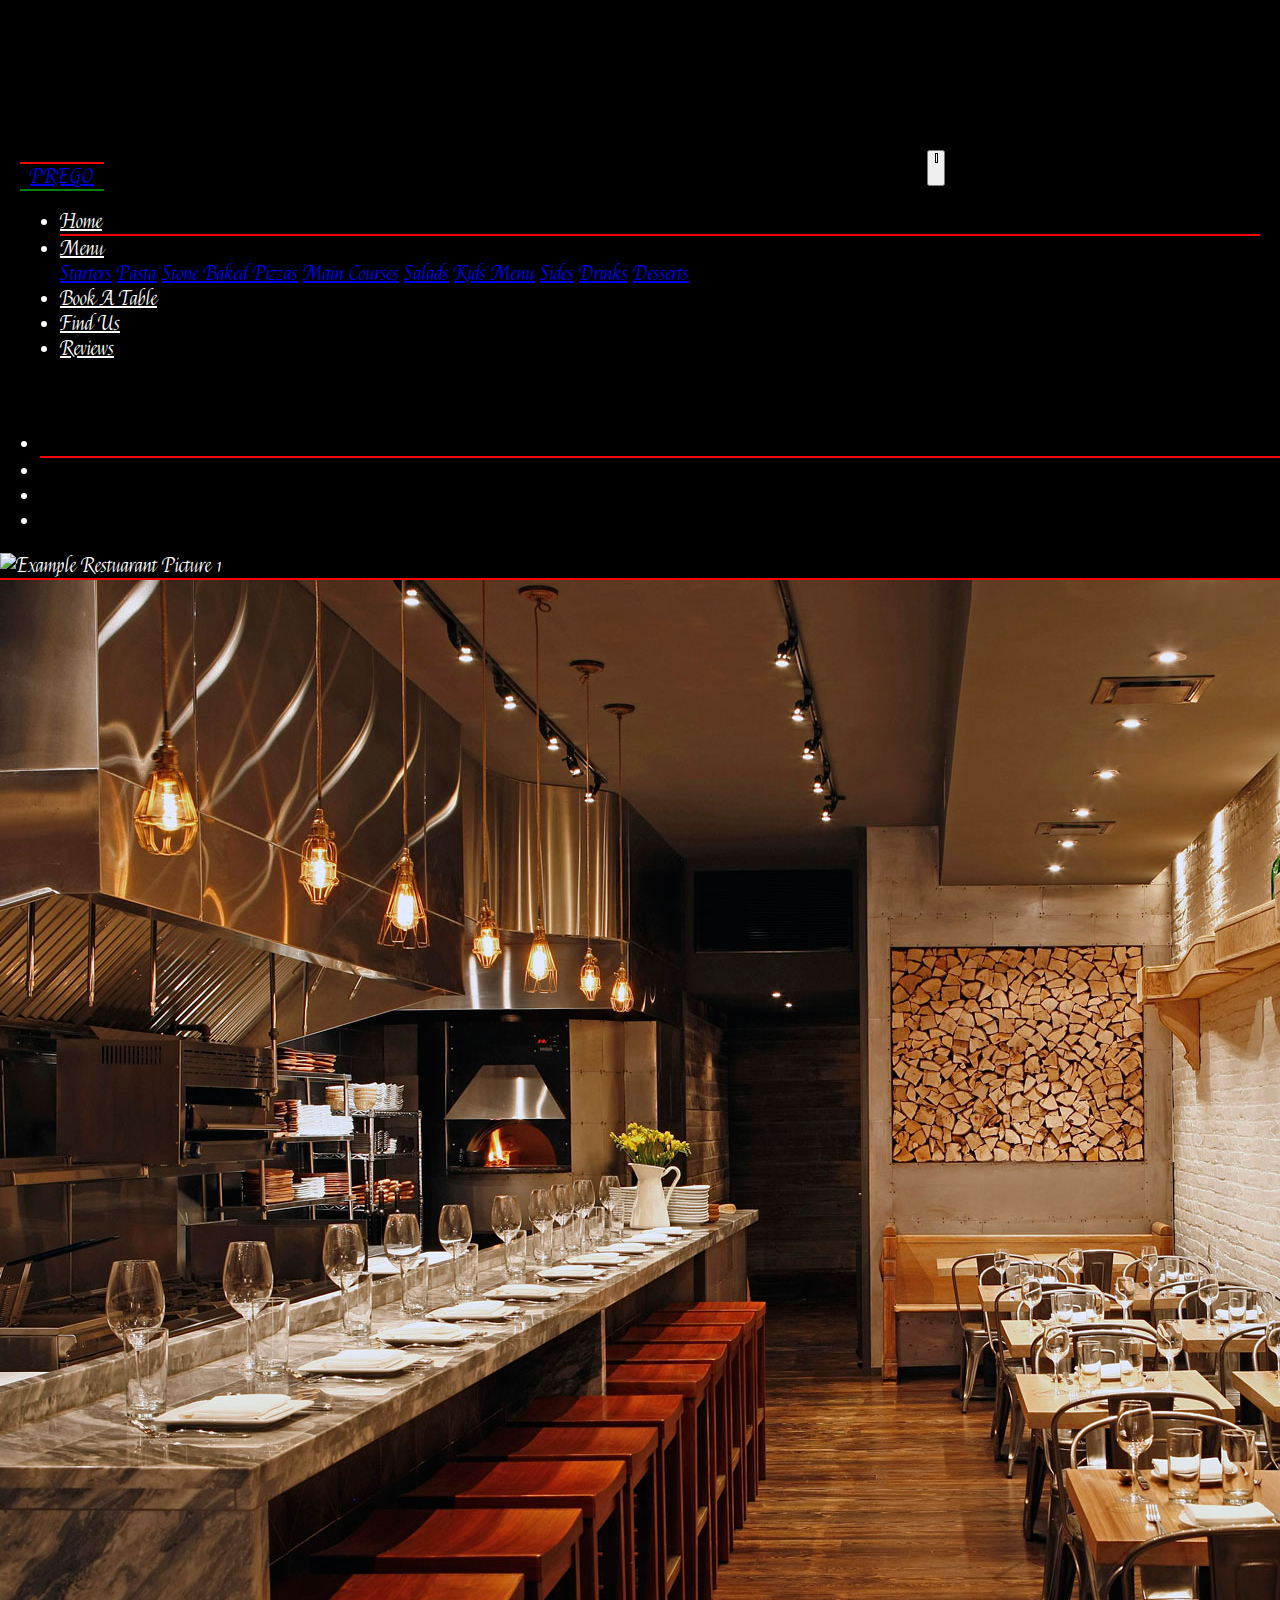
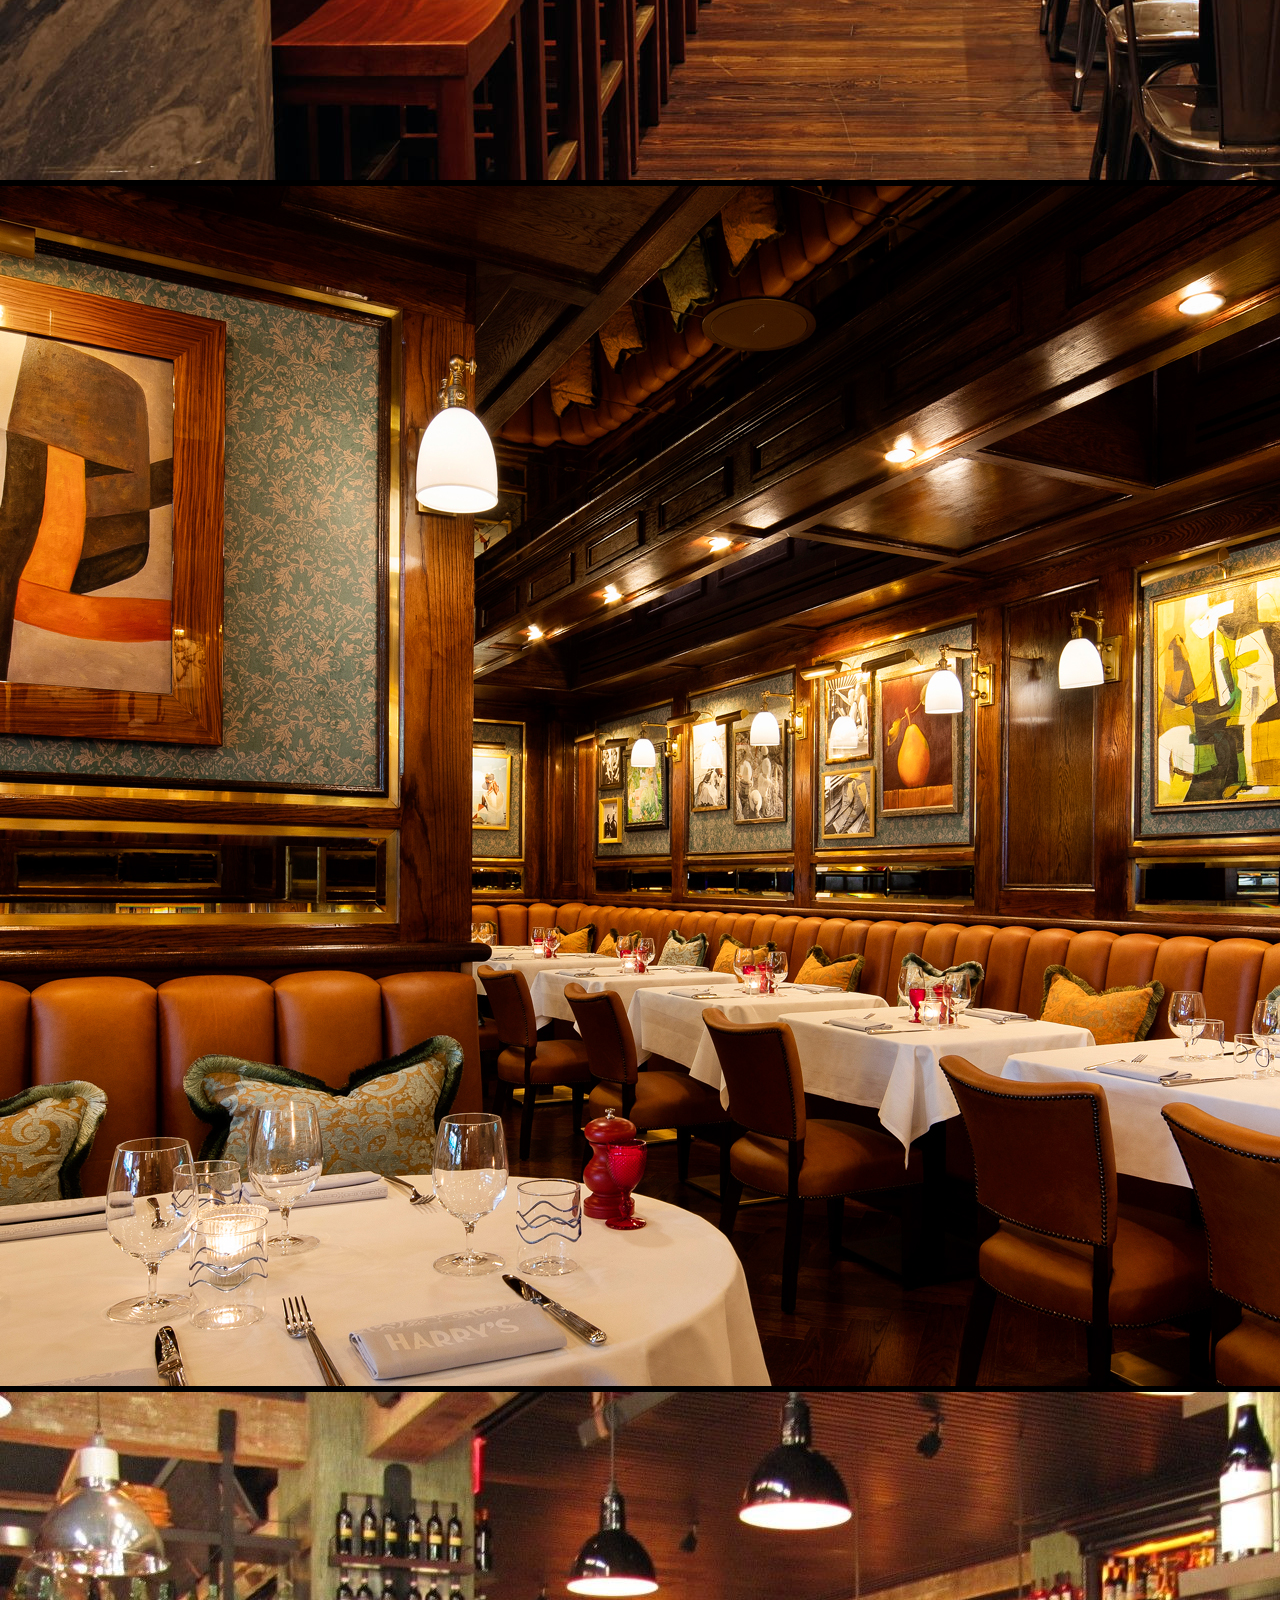
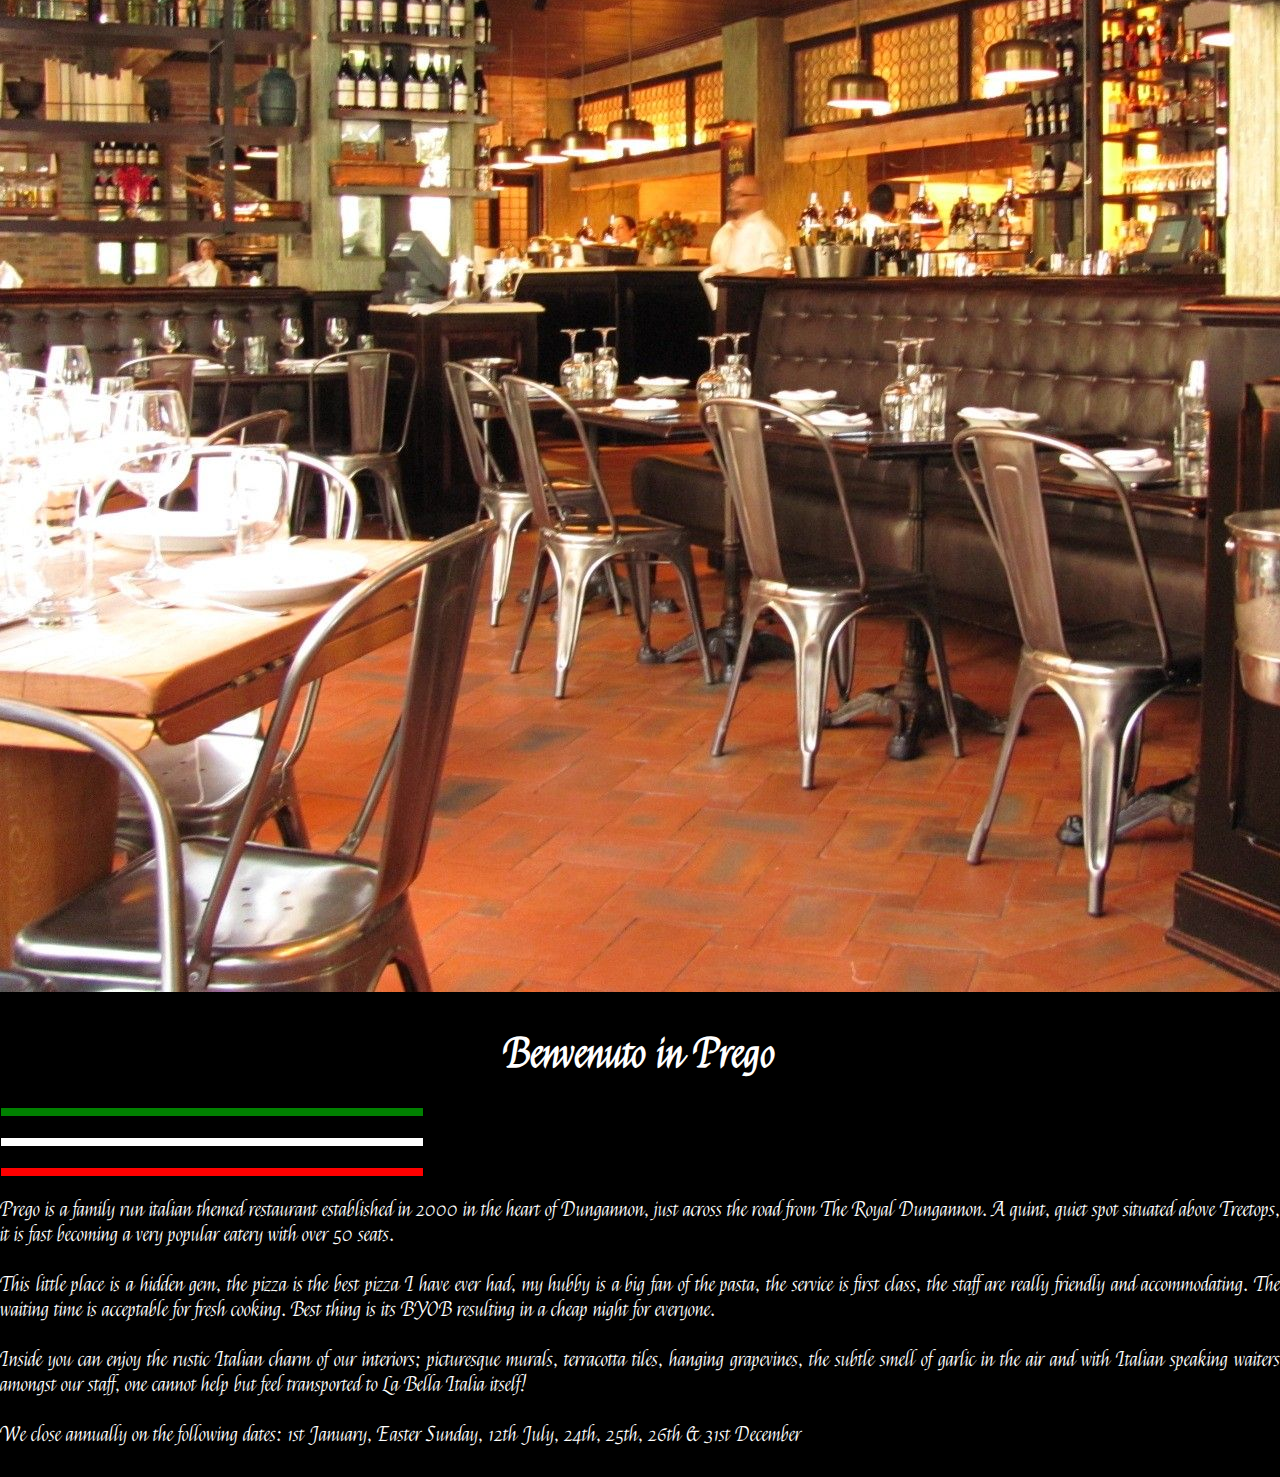
==== commit a8651d8a: "first-design-finalised" ====
--- a/index.html
+++ b/index.html
@@ -50,13 +50,13 @@
                         </div>
                     </li>
                     <li class="nav-item">
+                        <a class="nav-link" href="contactUs.html">Book A Table</a>
+                    </li>
+                    <li class="nav-item">
                         <a class="nav-link" href="findUs.html">Find Us</a>
                     </li>
                     <li class="nav-item">
                         <a class="nav-link" href="review.html">Reviews</a>
-                    </li>
-                    <li class="nav-item">
-                        <a class="nav-link" href="contactUs.html">Contact Us</a>
                     </li>
                 </ul>
             </div>
--- a/css/style.css
+++ b/css/style.css
@@ -37,6 +37,25 @@
 
 .hrRed {
     background-color: red;
+}
+
+.mapouter{
+    height:480px;
+    width:480px;
+    position: relative;
+    text-align: right;
+}
+
+.gmap_canvas {
+    overflow:hidden;
+    background:none!important;
+    height:480px;
+    width:480px;
+}
+
+#mapTitle {
+    text-align: center; 
+    padding-bottom: 10px;
 }
 
 #titleColour {
@@ -117,33 +136,45 @@
     border-radius: 50%;
 }
 
+#reviewer {
+    padding-top: 12px;
+}
+
+#testimonials {
+    margin-bottom: 60px;
+    border: 2px solid red;
+    border-radius: 25px;
+} 
+
+a:active, a:visited, .active {
+    border-bottom: red solid 2px;
+}
+
+.dateOfEvent td, .dateOfEvent th {
+    width: 1.5em;
+    height: 1.5em;
+}
+
+/* Float images inside the container to the left. Add a right margin, and style the image as a circle */
+.container img {
+    float: left;
+    margin-top: 10px;
+    margin-right: 20px;
+}
+
 .fa-facebook {
     background: #3B5998;
     color: white;
+    text-decoration: none;
 }
 
 .fa-twitter {
     background: #55ACEE;
     color: white;
-}
-
-.fa-snapchat-ghost {
-    background: #fffc00;
-    color: white;
-    text-shadow: -1px 0 black, 0 1px black, 1px 0 black, 0 -1px black;
-}
-
-.fa-google {
-    background: #dd4b39;
-    color: white;
+    text-decoration: none;
 }
 
 .fa:hover {
     color: white;
-}
-
-
-
-
-
-
+    text-decoration: none;
+}